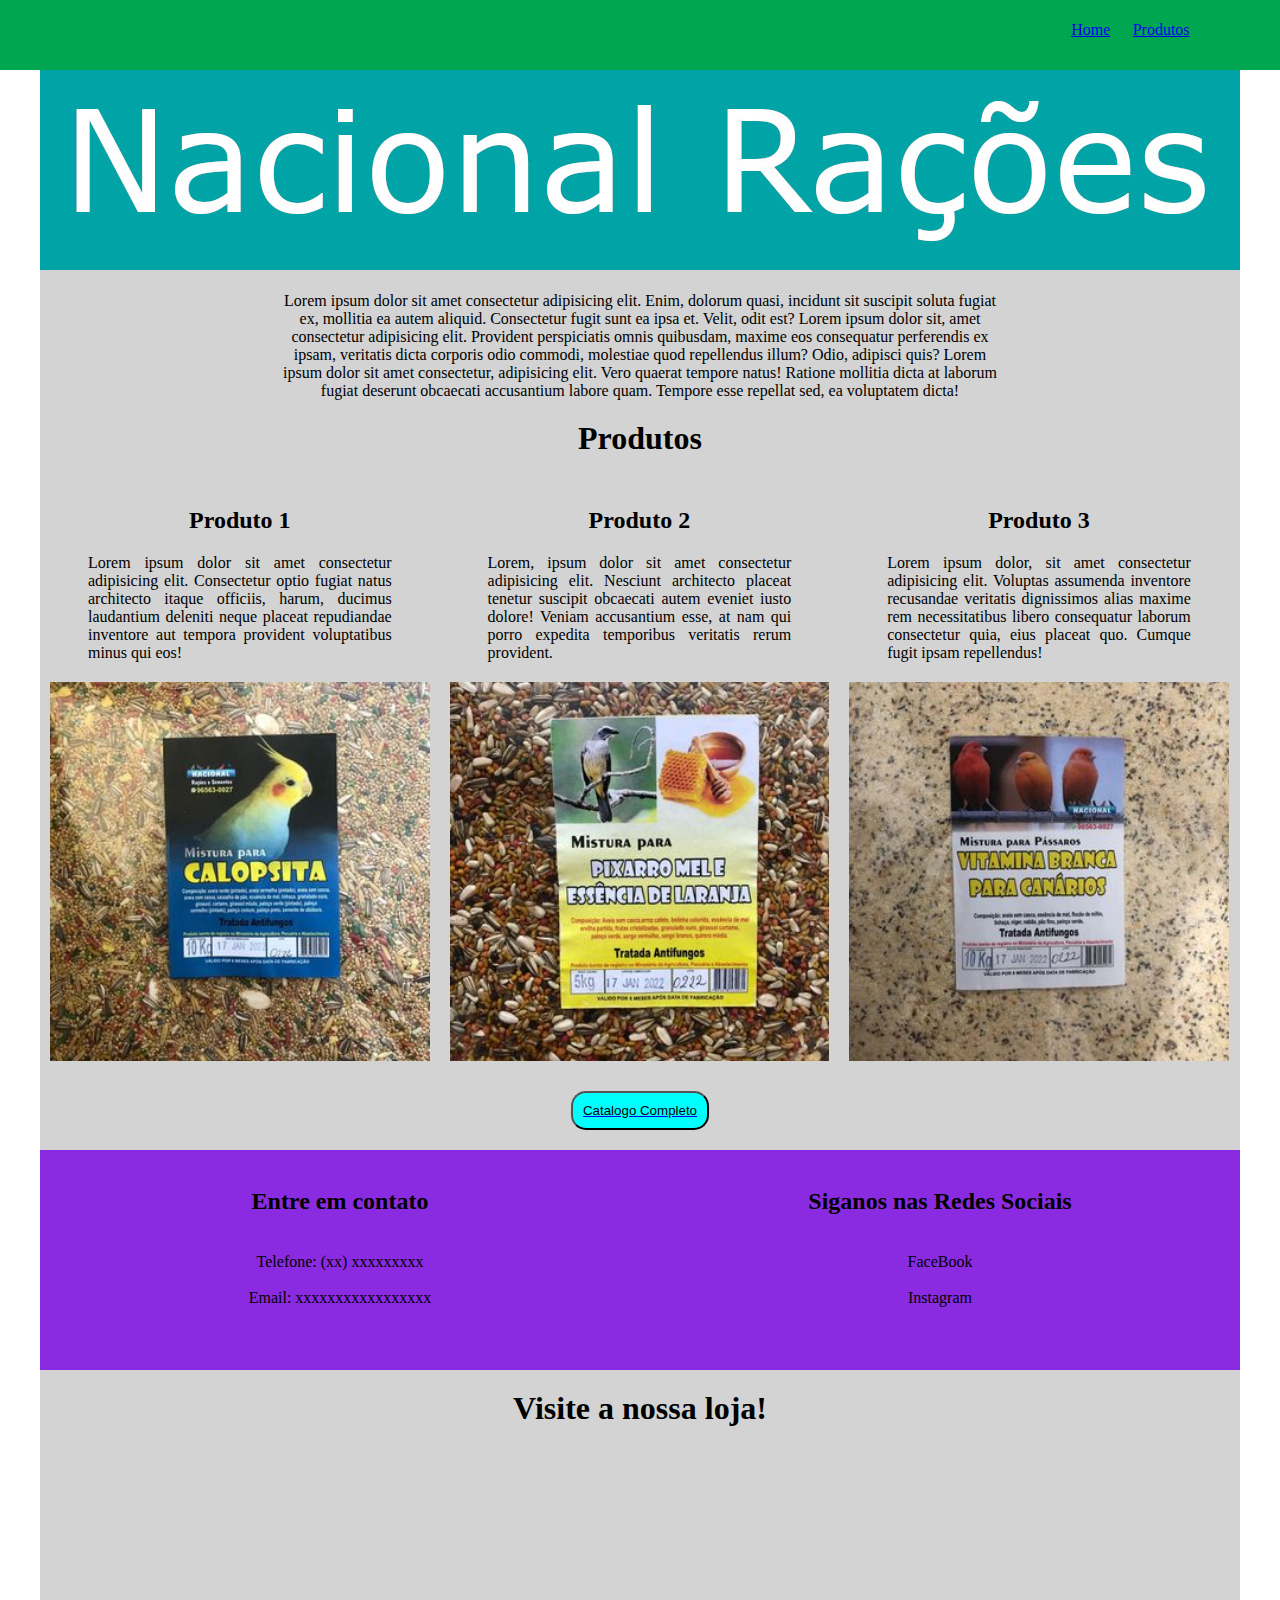
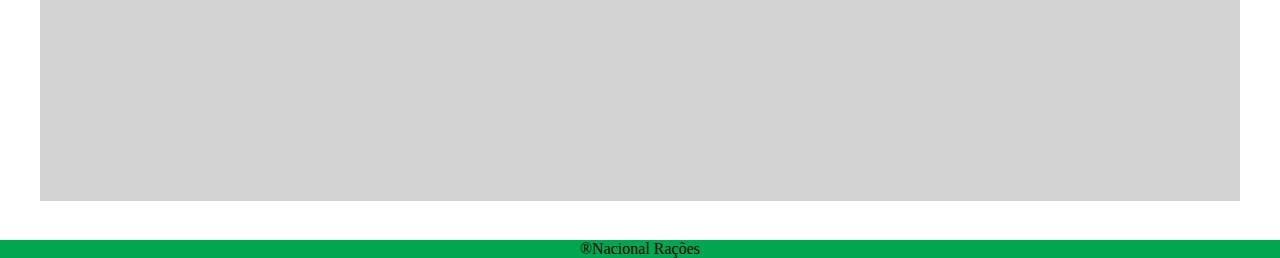
==== index.html @ 6e57115c "testes" ====
<!DOCTYPE html>
<html lang="pt-br">
<head>
    <meta charset="UTF-8">
    <meta http-equiv="X-UA-Compatible" content="IE=edge">
    <meta name="viewport" content="width=device-width, initial-scale=1.0">
    <link rel="stylesheet" href="https://fonts.googleapis.com/css2?family=Material+Symbols+Outlined:opsz,wght,FILL,GRAD@48,500,0,0" />
    <link rel="stylesheet" href="style.css" type="text/css">
    <link rel="stylesheet" href="desktop.css" type="text/css">
    <title>NACIONAL RAÇÕES</title>
</head>
<body>
    <header>
        <nav>
            <span id="burguer" class="material-symbols-outlined" onclick="click_menu()">Menu</span>
            <menu id="links">
                <ul>
                    <li><a href="index.html">Home</a></li>
                    <li><a href="catalogo.html">Produtos</a></li>
                    <!-- <li>Sobre</li> -->
                </ul>
            </menu>
        </nav>
    </header>

<main id="main-content">
            <div id="banner"><img src="images/banner-text.jpg" alt=""></div>
    <section id="descricao">
        <div class="bio">
            <p>Lorem ipsum dolor sit amet consectetur adipisicing elit. Enim, dolorum quasi, incidunt sit suscipit soluta fugiat ex, mollitia ea autem aliquid. Consectetur fugit sunt ea ipsa et. Velit, odit est? Lorem ipsum dolor sit, amet consectetur adipisicing elit. Provident perspiciatis omnis quibusdam, maxime eos consequatur perferendis ex ipsam, veritatis dicta corporis odio commodi, molestiae quod repellendus illum? Odio, adipisci quis? Lorem ipsum dolor sit amet consectetur, adipisicing elit. Vero quaerat tempore natus! Ratione mollitia dicta at laborum fugiat deserunt obcaecati accusantium labore quam. Tempore esse repellat sed, ea voluptatem dicta!</p>
        </div>
    </section>

    <h1 id="prod">Produtos</h1>
    <section id="destaques">
        <div class="info">
            <h2>Produto 1</h2>
            <p>Lorem ipsum dolor sit amet consectetur adipisicing elit. Consectetur optio fugiat natus architecto itaque officiis, harum, ducimus laudantium deleniti neque placeat repudiandae inventore aut tempora provident voluptatibus minus qui eos!</p>
            <img src="images/calopsita.jpg" alt="calopsita">
        </div>
        <div class="info">
            <h2>Produto 2</h2>
            <p>Lorem, ipsum dolor sit amet consectetur adipisicing elit. Nesciunt architecto placeat tenetur suscipit obcaecati autem eveniet iusto dolore! Veniam accusantium esse, at nam qui porro expedita temporibus veritatis rerum provident.</p>
            <img src="images/pixarro.jpg" alt="pixarro">
        </div>
        <div class="info">
            <h2>Produto 3</h2>
            <p>Lorem ipsum dolor, sit amet consectetur adipisicing elit. Voluptas assumenda inventore recusandae veritatis dignissimos alias maxime rem necessitatibus libero consequatur laborum consectetur quia, eius placeat quo. Cumque fugit ipsam repellendus!</p>
            <img src="images/vitamina_branco_para_canarios.jpg" alt="canarios">
        </div>
    </section>
    <div><a href="catalogo.html"><button type="submit" id="btn-catalogo">Catalogo Completo</button></a></div>

    <section id="social">
        <div class="card-social">
            <h2>Entre em contato</h2>
            <p>Telefone: (xx) xxxxxxxxx</p>
            <p>Email: xxxxxxxxxxxxxxxxx</p>
        </div>
        <div class="card-social">
            <h2>Siganos nas Redes Sociais</h2>
            <p>FaceBook</p>
            <p>Instagram</p>
        </div>
    </section>

    <div id="rodape">
        <h1 id="prod">Visite a nossa loja!</h1>
        <iframe src="https://www.google.com/maps/embed?pb=!1m18!1m12!1m3!1d914.5981181656206!2d-46.80144217079871!3d-23.51838236934189!2m3!1f0!2f0!3f0!3m2!1i1024!2i768!4f13.1!3m3!1m2!1s0x94cefe45de58b315%3A0x9e78585dd60e1a64!2sR.%20Virgilio%20De%20Carvalho%20Pinto%2C%20260%20-%20Piratininga%2C%20Osasco%20-%20SP%2C%2006230-155!5e0!3m2!1spt-BR!2sbr!4v1663890592294!5m2!1spt-BR!2sbr" width="100%" height="350" style="border:0;" allowfullscreen="" loading="lazy" referrerpolicy="no-referrer-when-downgrade"></iframe>
    </div>
</main>

    <footer>
        <p>&#174;Nacional Rações </p>
    </footer>
</body>
    <script src="script.js"></script>
</html>
---- style.css ----
@charset 'UTF-8';

* {
    padding: 0px;
    margin: 0px;
}

:root {
    --cor-verde: #00a650;
}

main { /* Develop */ 
  /* margin-top: -20px; */  
} 


/* Conteudo do header */
header {
    background-color: var(--cor-verde);
    height: 70px;
}

span#burguer { /* Imagen do Logo */
    display: block;  
    text-align: center;
    font-size: 3em;
}

menu#links { /* links do menu */
    display: none;
    width: 100%;
    height: 10em;
    background-color: var(--cor-verde);
    position: absolute;
    left: 0px;
    top: 3em;
    z-index: 1;
}
menu#links > ul > li { /* configurações dos links do menu */
    list-style-type: none;
    padding: 0.7em;
    text-align: center;
    margin-top: 0.6em;
    /* background-color: rgb(112, 145, 145); */
}

#banner {
    display: flex;
    /* margin-top: 20px; */
    /* margin-bottom: 20px; */
}
#banner > img {
    width: 50%;
    margin: auto;
}

/* Conteudo do main */
#main-content {
    display: block;
    margin: auto;
    width: 100%;
}

#prod {
    text-align: center;
    margin-top: 20px;
}

.bio {
    width: 80%;
    margin: auto;
    text-align: justify;
}
.info {
    margin-top: 20px;
}
.info > p {
    width: 80%;
    margin: auto;
    text-align: justify;
}
.info > img {
    display: flex;
    margin: auto;

    margin-top: 20px;
    margin-bottom: 20px;
    width: 100%;
}

#btn-catalogo {
    display: flex;
    padding: 10px;
    border-radius: 15px;
    background-color: aqua;
    margin: auto;
}

/* Roda-pé personalizado */
#rodape > iframe {
    margin-top: 20px;
}

/* Conteudo do footer */
footer {
    background-color: var(--cor-verde);
    text-align: center;
}

/* Coisas do catalogo */

section#prod > div {
    margin: auto;

    background: var(--cor-verde);
    width: 100%;
    /* height: 200px; */
    margin-top: 10px;
    margin-bottom: 10px;
}
section#prod > div > img {
    width: 100%;
}
section#prod > div > p, h2 {
    padding: 20px;
}

h1 {
    text-align: center;
}
---- desktop.css ----
@charset 'UTF-8';

@media screen and (min-width: 768px) {
    /* body {
        background-color: aqua;
    } */

    header {
        background-color: var(--cor-verde);
        /* height: 70px; */
    }

    span#burguer {
        display: none;
        background-color: red;
    }
    menu#links {
        position: static;
        width: 1200px;
        display: block;
        height: 70px;
        margin: auto;

        /* background-color: blue; */
    }
    menu#links > ul {
        display: flex;
        margin-left: 85%;
        
    }
    main#main-content {
        width: 1200px;
        background-color: lightgrey;
    }
    div#banner > img {
        width: 100%;
    }
    div.bio {
        width: 60%;
        margin: auto;
    }
    section#destaques {
        display: flex;
    }
    section#destaques > div.info > h2 {
        text-align: center;
    }
    div.info {
        width: 33.3%;
        padding: 10px;
        box-sizing: border-box;
    }

    section#social {
        display: flex;
        margin-top: 20px;
    }
    section#social > div.card-social {
        width: 50%;
        height: 220px;
        margin: auto;
        background-color: blueviolet;
    }
    section#social > div.card-social > h2, p {
        text-align: center;
        margin-top: 3%;
    }
    
    /* Coisas do catalogo */
    section#prod {
        display: flex;
        /* margin: auto; */
        margin-top: 20px;
    }
    section#prod > div {
        width: 30%;    
  }
    
}
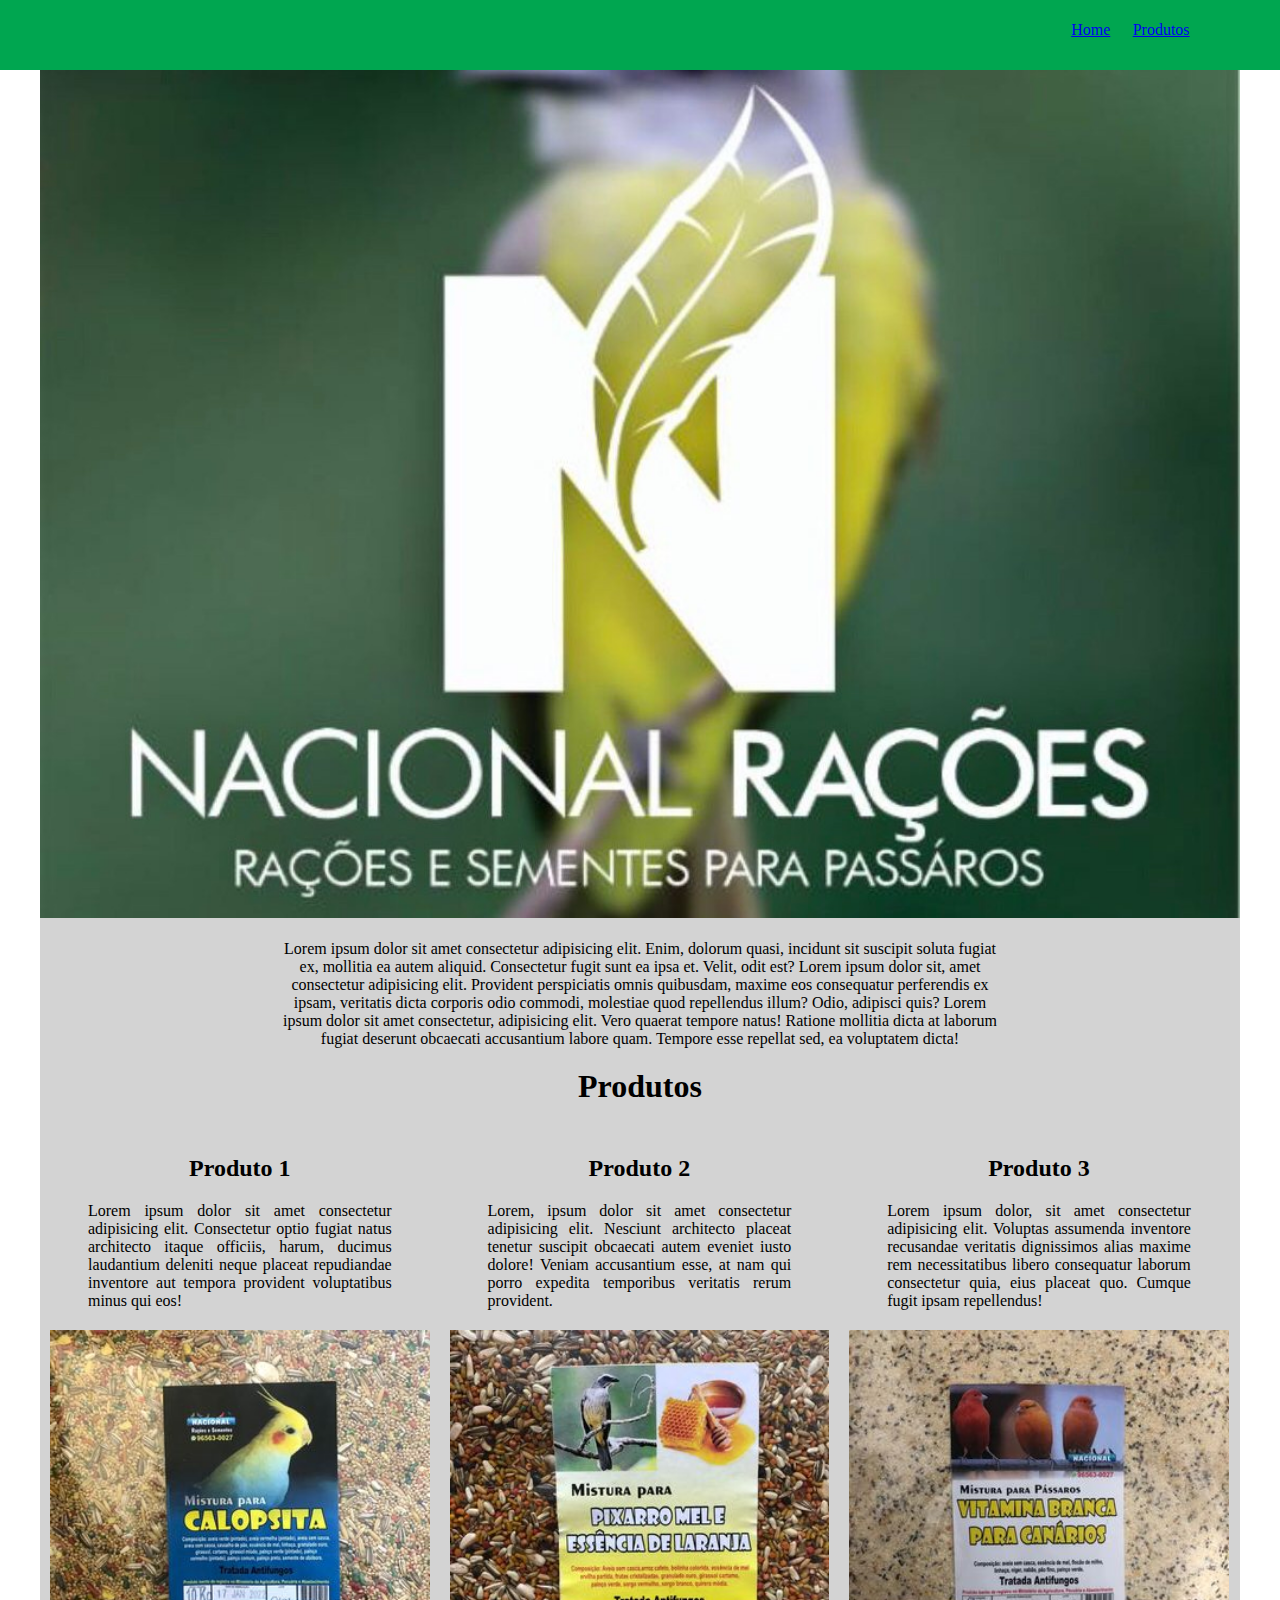
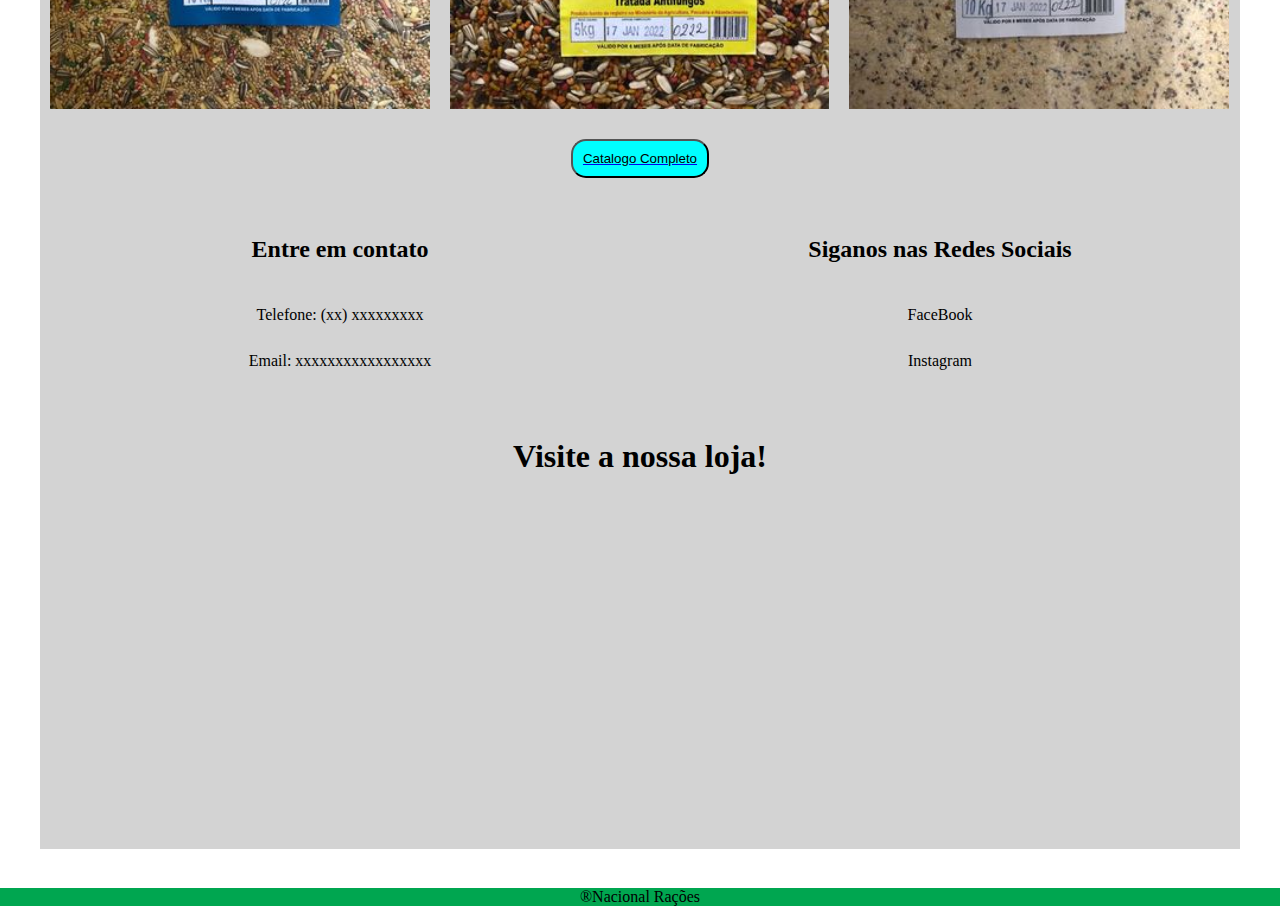
==== commit 4c02d338: "'atualizando_desktop_mobile'" ====
--- a/index.html
+++ b/index.html
@@ -24,7 +24,7 @@
     </header>
 
 <main id="main-content">
-            <div id="banner"><img src="images/banner-text.jpg" alt=""></div>
+            <div id="banner"><img src="images/banner.jpg" alt=""></div>
     <section id="descricao">
         <div class="bio">
             <p>Lorem ipsum dolor sit amet consectetur adipisicing elit. Enim, dolorum quasi, incidunt sit suscipit soluta fugiat ex, mollitia ea autem aliquid. Consectetur fugit sunt ea ipsa et. Velit, odit est? Lorem ipsum dolor sit, amet consectetur adipisicing elit. Provident perspiciatis omnis quibusdam, maxime eos consequatur perferendis ex ipsam, veritatis dicta corporis odio commodi, molestiae quod repellendus illum? Odio, adipisci quis? Lorem ipsum dolor sit amet consectetur, adipisicing elit. Vero quaerat tempore natus! Ratione mollitia dicta at laborum fugiat deserunt obcaecati accusantium labore quam. Tempore esse repellat sed, ea voluptatem dicta!</p>
--- a/style.css
+++ b/style.css
@@ -46,11 +46,11 @@
 
 #banner {
     display: flex;
-    /* margin-top: 20px; */
-    /* margin-bottom: 20px; */
+    /* margin-top: 20px;  */
+    margin-bottom: 20px;
 }
 #banner > img {
-    width: 50%;
+    width: 100%;
     margin: auto;
 }
 
@@ -74,6 +74,9 @@
 .info {
     margin-top: 20px;
 }
+.info > h2 {
+    text-align: center;
+}
 .info > p {
     width: 80%;
     margin: auto;
@@ -87,6 +90,14 @@
     margin-bottom: 20px;
     width: 100%;
 }
+
+.card-social > h2, p {
+    text-align: center;
+}
+.card-social > p {
+    padding: 5px;
+}
+
 
 #btn-catalogo {
     display: flex;
--- a/desktop.css
+++ b/desktop.css
@@ -59,7 +59,7 @@
         width: 50%;
         height: 220px;
         margin: auto;
-        background-color: blueviolet;
+        /* background-color: blueviolet; */
     }
     section#social > div.card-social > h2, p {
         text-align: center;
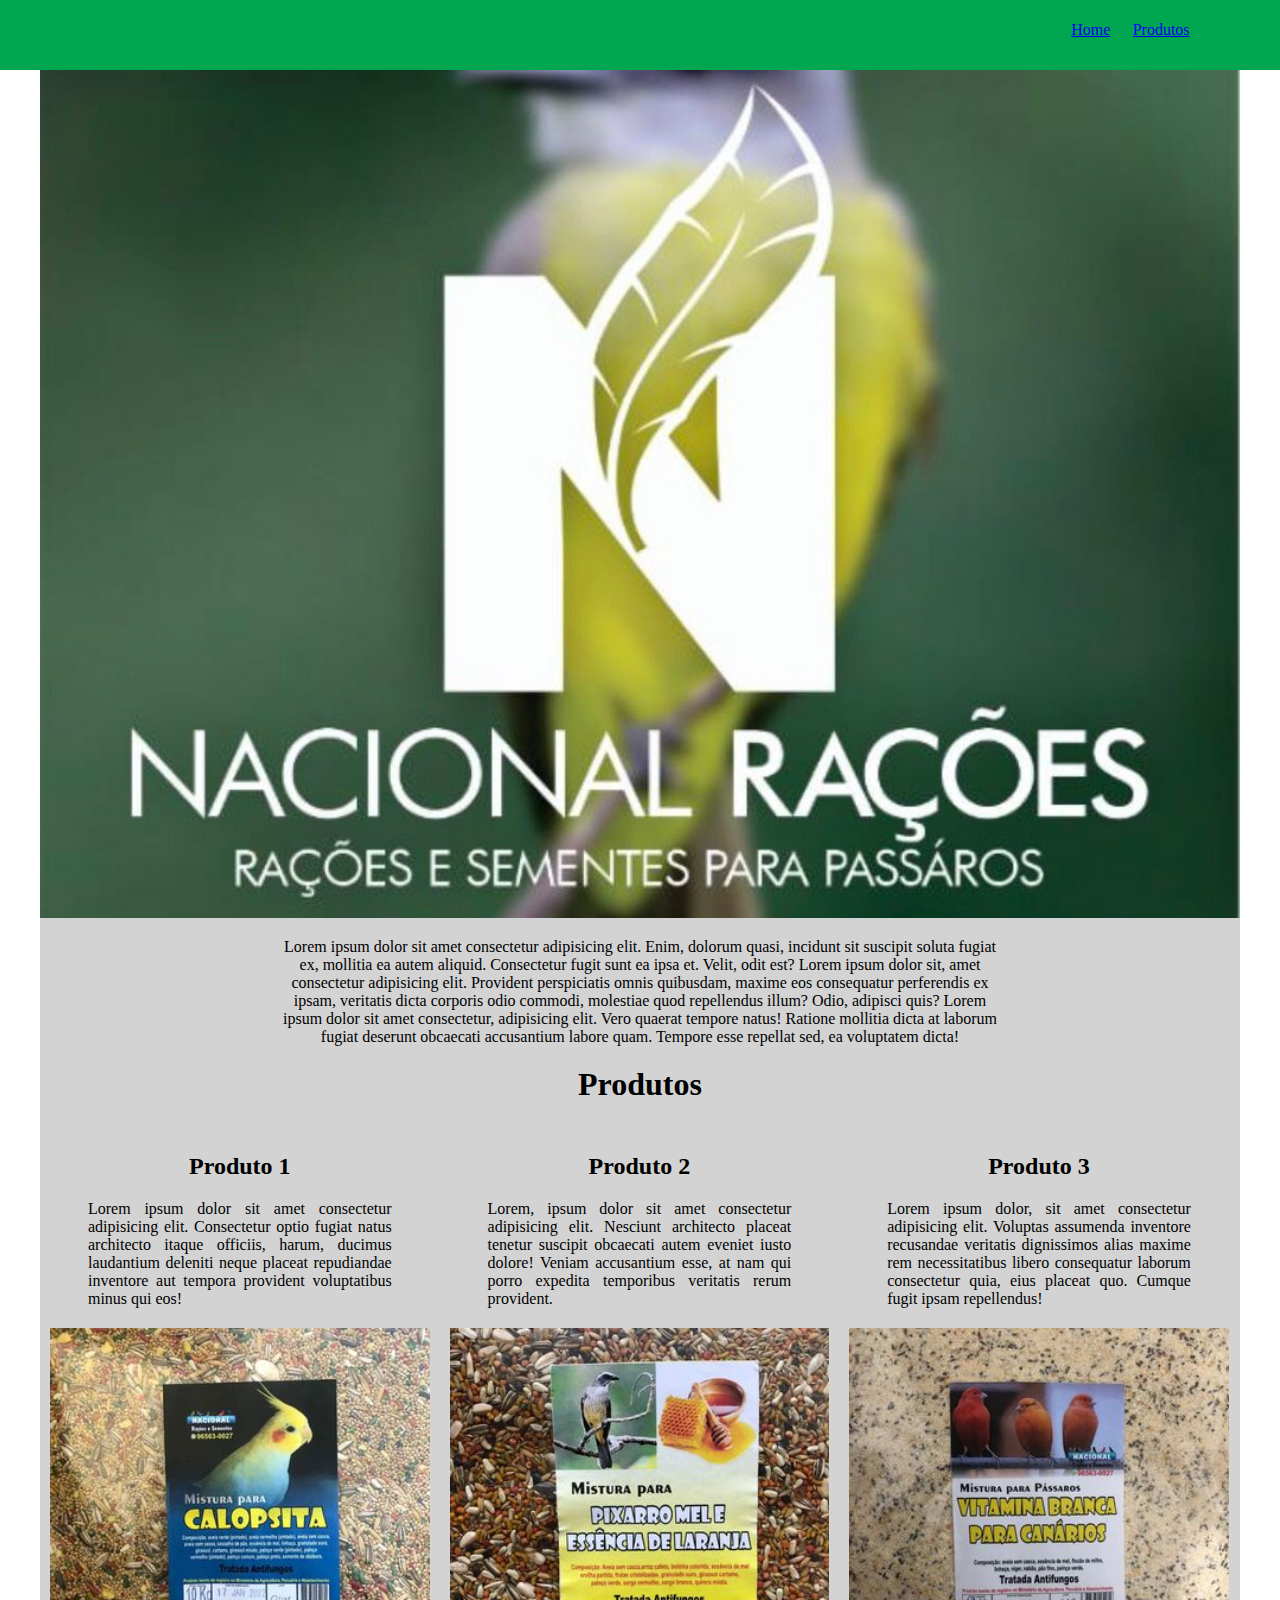
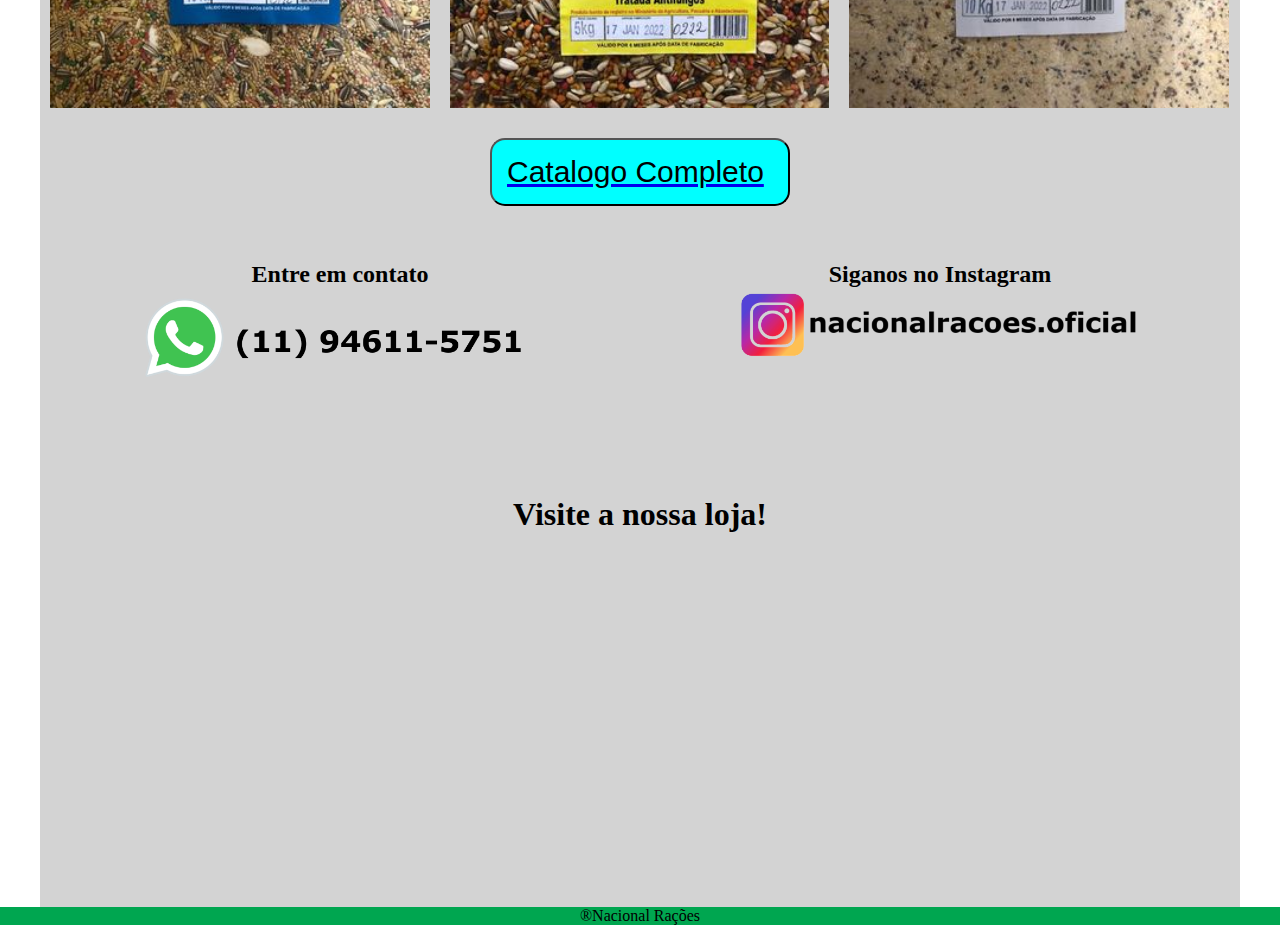
==== commit e71e5f5b: "'ajustes_nas_redes_socias'" ====
--- a/index.html
+++ b/index.html
@@ -54,13 +54,15 @@
     <section id="social">
         <div class="card-social">
             <h2>Entre em contato</h2>
-            <p>Telefone: (xx) xxxxxxxxx</p>
-            <p>Email: xxxxxxxxxxxxxxxxx</p>
+            <div>
+                <p><img src="images/whatsapp-240.png" alt=""></p>
+            </div>
         </div>
         <div class="card-social">
-            <h2>Siganos nas Redes Sociais</h2>
-            <p>FaceBook</p>
-            <p>Instagram</p>
+            <h2>Siganos no Instagram </h2>
+            <div>
+                <p><img src="images/instagram.png" alt=""></p>
+            </div>
         </div>
     </section>
 
--- a/style.css
+++ b/style.css
@@ -91,20 +91,40 @@
     width: 100%;
 }
 
+section#social {
+    padding-top: 30px;
+}
 .card-social > h2, p {
     text-align: center;
 }
 .card-social > p {
     padding: 5px;
 }
+.card-social > h2 {
+    padding: 5px;
+}
 
+section#social > div.card-social > div > p > img {
+    width: 90vw;
+    padding-bottom: 5%;
+}
 
 #btn-catalogo {
     display: flex;
-    padding: 10px;
+    width: 40%;
+    padding: 15px;
     border-radius: 15px;
     background-color: aqua;
     margin: auto;
+/* 
+    button#btn-catalogo {
+        width: 25%;
+        padding: 15px;
+        font-size: 30px;
+        
+    }
+*/
+
 }
 
 /* Roda-pé personalizado */
--- a/desktop.css
+++ b/desktop.css
@@ -50,7 +50,12 @@
         padding: 10px;
         box-sizing: border-box;
     }
-
+    button#btn-catalogo {
+        width: 25%;
+        padding: 15px;
+        font-size: 30px;
+        
+    }
     section#social {
         display: flex;
         margin-top: 20px;
@@ -63,7 +68,9 @@
     }
     section#social > div.card-social > h2, p {
         text-align: center;
-        margin-top: 3%;
+    }
+    section#social > div.card-social > div > p >img {
+        width: 400px;
     }
     
     /* Coisas do catalogo */
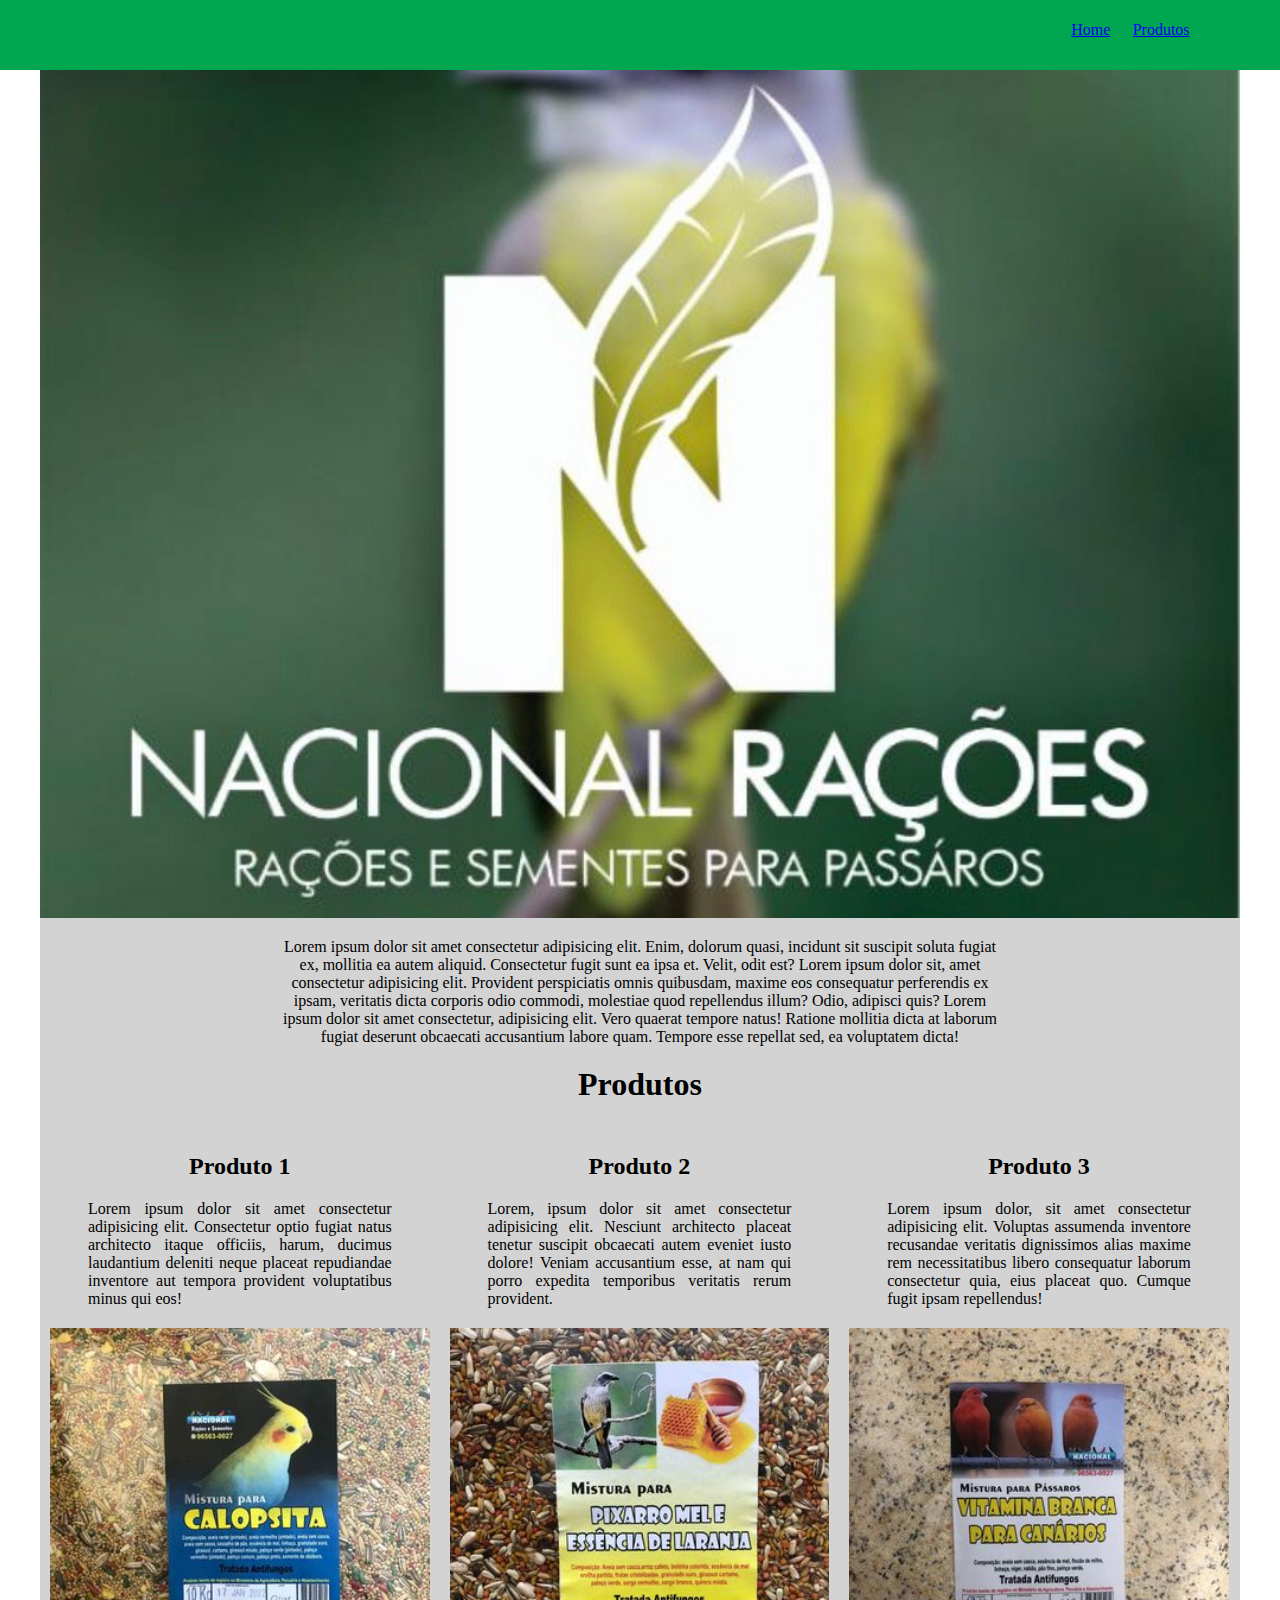
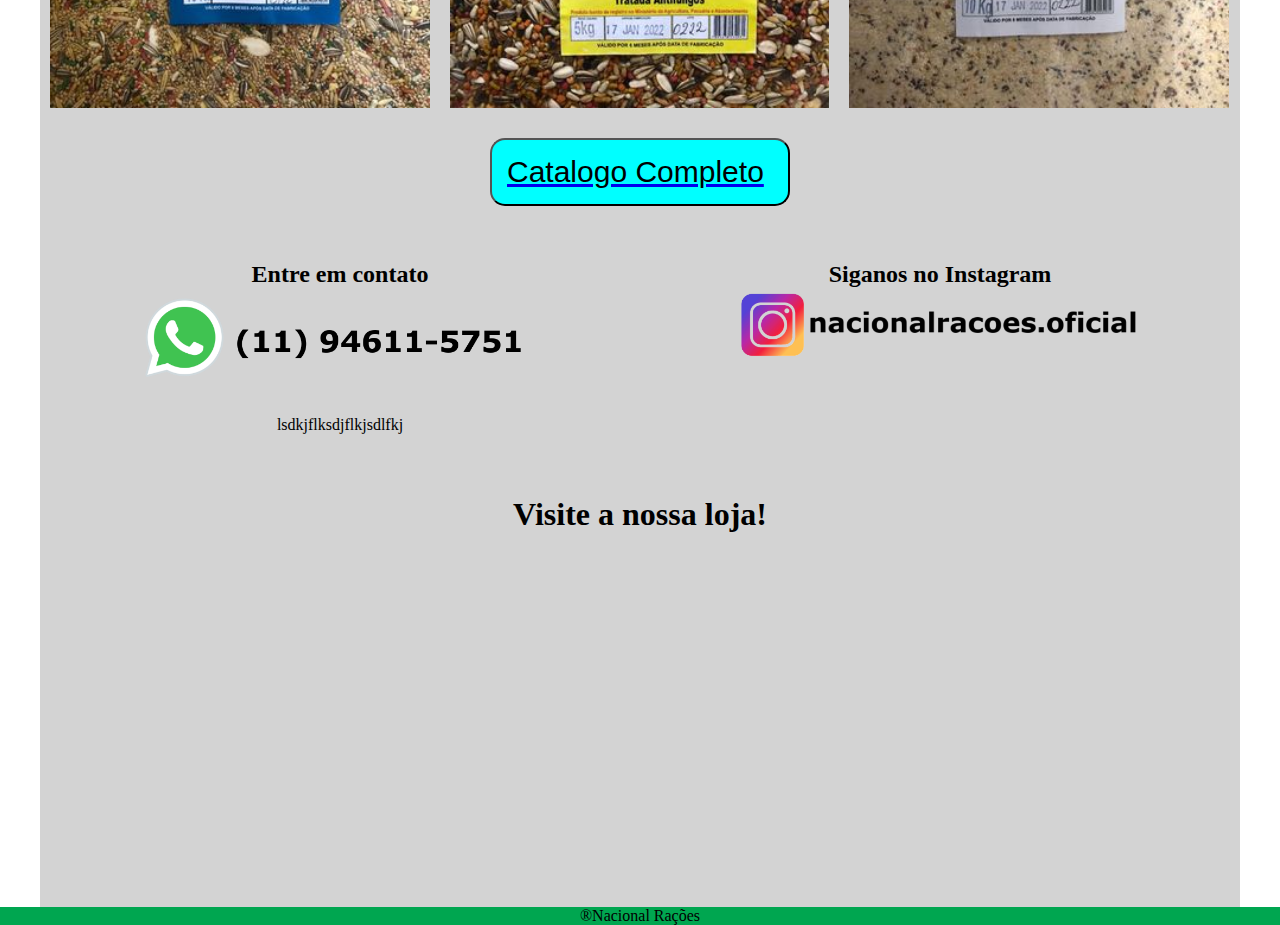
==== commit 0b2dee93: "'implementando_api_do_whatsapp_" ====
--- a/index.html
+++ b/index.html
@@ -55,13 +55,20 @@
         <div class="card-social">
             <h2>Entre em contato</h2>
             <div>
-                <p><img src="images/whatsapp-240.png" alt=""></p>
+                <p>
+                    
+                    <a href="https://wa.me/5511946115751?text=Olá%20Bem-vindo%20a%20Nacional%20Rações" target="_blank"><img src="images/whatsapp-240.png" alt=""></a>
+                </p>
+                
+                <p>lsdkjflksdjflkjsdlfkj</p>
             </div>
         </div>
         <div class="card-social">
             <h2>Siganos no Instagram </h2>
             <div>
-                <p><img src="images/instagram.png" alt=""></p>
+                <p>
+                    <a href="https://www.instagram.com/nacionalracoes.oficial/" target="_blank"><img src="images/instagram.png" alt=""></a>
+                </p>
             </div>
         </div>
     </section>
--- a/style.css
+++ b/style.css
@@ -9,9 +9,9 @@
     --cor-verde: #00a650;
 }
 
-main { /* Develop */ 
+/* main { Develop  */
   /* margin-top: -20px; */  
-} 
+/* }  */
 
 
 /* Conteudo do header */
@@ -104,7 +104,8 @@
     padding: 5px;
 }
 
-section#social > div.card-social > div > p > img {
+section#social > div.card-social > div > p > a > img { 
+    /* configurações das redes sociais */
     width: 90vw;
     padding-bottom: 5%;
 }
--- a/desktop.css
+++ b/desktop.css
@@ -69,7 +69,7 @@
     section#social > div.card-social > h2, p {
         text-align: center;
     }
-    section#social > div.card-social > div > p >img {
+    section#social > div.card-social > div > p > a > img {
         width: 400px;
     }
     
